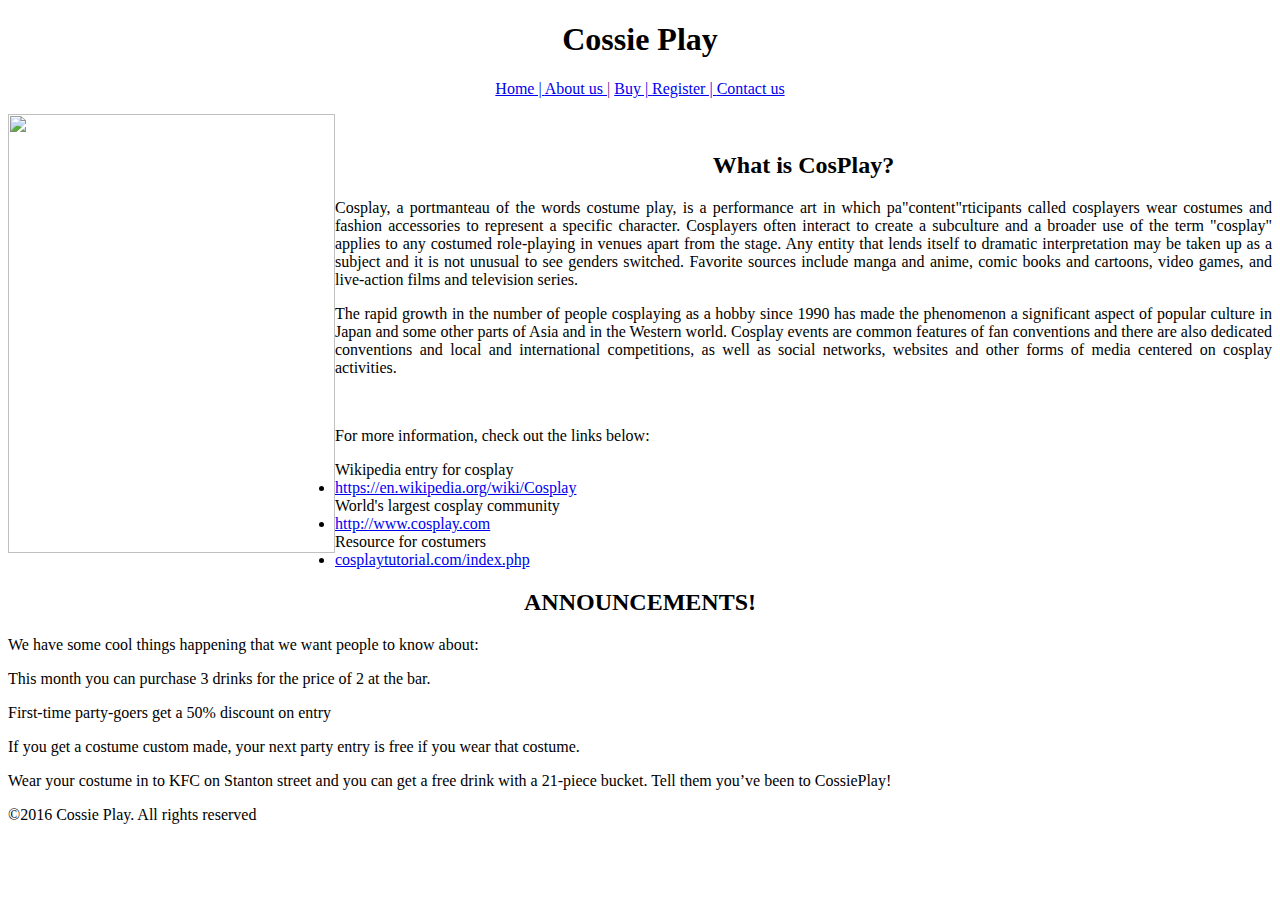
==== index.html @ fd28e475 "Add files via upload" ====
<!doctype html>
<html><!-- InstanceBegin template="../CosPlay/Templates/template.dwt" codeOutsideHTMLIsLocked="false" -->
<head>
<meta charset="UTF-8">
<!-- InstanceBeginEditable name="doctitle" -->
<title>Home Page</title>
<!-- InstanceEndEditable -->
<!-- InstanceParam name="OptionalRegion1" type="boolean" value="true" -->
<!-- InstanceBeginEditable name="head" -->
<!-- InstanceEndEditable -->
<link href="css/CossiePlay.css" rel="stylesheet" type="text/css">
</head>

<body>
<div id="Banner">
  <h1 align="center">Cossie Play</h1>
</div>

<div id="Navigation_Bar">
  <div align="center">
    <a href="index.html">Home | </a>
    <a href="about%20us.html">About us </a><a href="">|</a>
    <a href="buy.html"> Buy | </a>
    <a href="register.html">Register | </a>
    <a href="contact%20us.html">Contact us </a></div>
</div>

<div id="Main_Content"> 
<!-- InstanceBeginEditable name="Main_Content" -->
<p align="center"><img src="images/winter-kingdom-798279_1920.jpg"  alt="" width="327" height="439" align="left"/></p>
<p align="center">&nbsp;</p>

<div id="content1">
<h2 align="center">What is CosPlay?</h2>
<p align="justify"> Cosplay, a portmanteau of the words costume play, is a performance art in which pa"content"rticipants called cosplayers wear costumes and fashion accessories to represent a specific character. Cosplayers often interact to create a subculture and a broader use of the term &quot;cosplay&quot; applies to any costumed role-playing in venues apart from the stage. Any entity that lends itself to dramatic interpretation may be taken up as a subject and it is not unusual to see genders switched. Favorite sources include manga and anime, comic books and cartoons, video games, and live-action films and television series.</p>
<p align="justify">The rapid growth in the number of people cosplaying as a hobby since 1990 has made the phenomenon a significant aspect of popular culture in Japan and some other parts of Asia and in the Western world. Cosplay events are common features of fan conventions and there are also dedicated conventions and local and international competitions, as well as social networks, websites and other forms of media centered on cosplay activities.</p>
<p align="justify"><br>
</p>
</div>

<div id="links">
<p align="justify">For more information, check out the links below:</p>
<ul type="disc">
  <a>Wikipedia entry for cosplay</a>
  <li><a href="https://en.wikipedia.org/wiki/Cosplay">https://en.wikipedia.org/wiki/Cosplay </a></li>
  <a>World's largest cosplay community</a>
  <li><a href="http://www.cosplay.com">http://www.cosplay.com </a></li>
  <a>Resource for costumers</a>
  <li><a href="http://cosplaytutorial.com/index.php">cosplaytutorial.com/index.php </a></li>
</ul>
<p></p>
</div>

<nav>
  <div id="announcement">
     <div align="center">
       <h2><a><strong> ANNOUNCEMENTS!</strong></a></h2>
     </div>
         <a>We have some cool things happening that we want people to know about:</a></p>
         <p><a> This month you can purchase 3 drinks for the price of 2 at the bar. </a></p>
       <p><a>First-time party-goers get a 50% discount on entry
         </a></p>
       <p><a>If you get a costume custom made, your next party entry is free if you wear that costume.
         </a></p>
       <p><a>Wear your costume in to KFC on Stanton street and you can get a free drink with a 21-piece bucket. Tell them you’ve been to CossiePlay!</a></p>
    </div> 
</nav>


<!-- InstanceEndEditable -->
</div>

<div id="Footer">
  <p>&copy;2016 Cossie Play. All rights reserved</p>
</div>
</body>
<!-- InstanceEnd --></html>
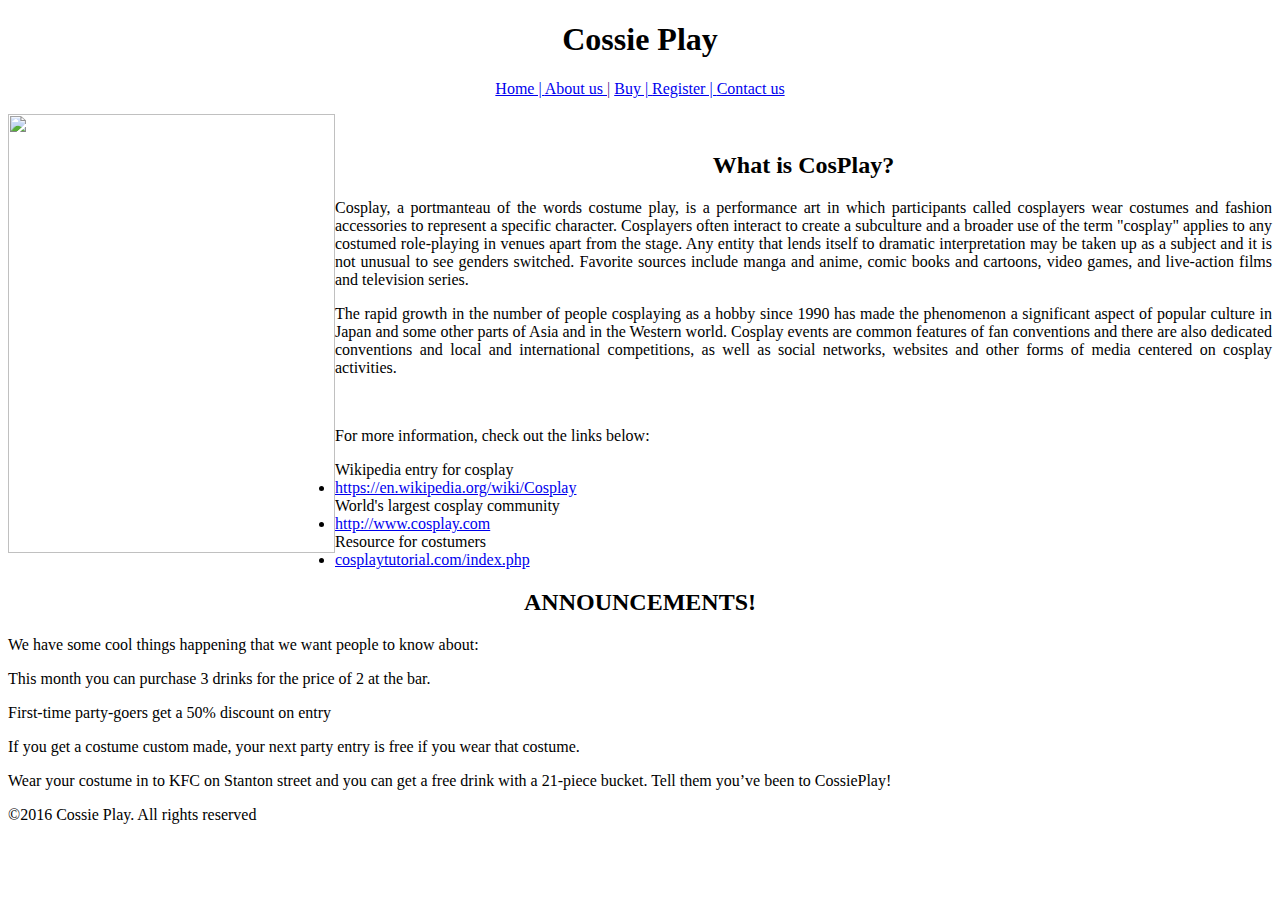
==== commit 25382440: "Update index.html" ====
--- a/index.html
+++ b/index.html
@@ -32,7 +32,7 @@
 
 <div id="content1">
 <h2 align="center">What is CosPlay?</h2>
-<p align="justify"> Cosplay, a portmanteau of the words costume play, is a performance art in which pa"content"rticipants called cosplayers wear costumes and fashion accessories to represent a specific character. Cosplayers often interact to create a subculture and a broader use of the term &quot;cosplay&quot; applies to any costumed role-playing in venues apart from the stage. Any entity that lends itself to dramatic interpretation may be taken up as a subject and it is not unusual to see genders switched. Favorite sources include manga and anime, comic books and cartoons, video games, and live-action films and television series.</p>
+<p align="justify"> Cosplay, a portmanteau of the words costume play, is a performance art in which participants called cosplayers wear costumes and fashion accessories to represent a specific character. Cosplayers often interact to create a subculture and a broader use of the term &quot;cosplay&quot; applies to any costumed role-playing in venues apart from the stage. Any entity that lends itself to dramatic interpretation may be taken up as a subject and it is not unusual to see genders switched. Favorite sources include manga and anime, comic books and cartoons, video games, and live-action films and television series.</p>
 <p align="justify">The rapid growth in the number of people cosplaying as a hobby since 1990 has made the phenomenon a significant aspect of popular culture in Japan and some other parts of Asia and in the Western world. Cosplay events are common features of fan conventions and there are also dedicated conventions and local and international competitions, as well as social networks, websites and other forms of media centered on cosplay activities.</p>
 <p align="justify"><br>
 </p>
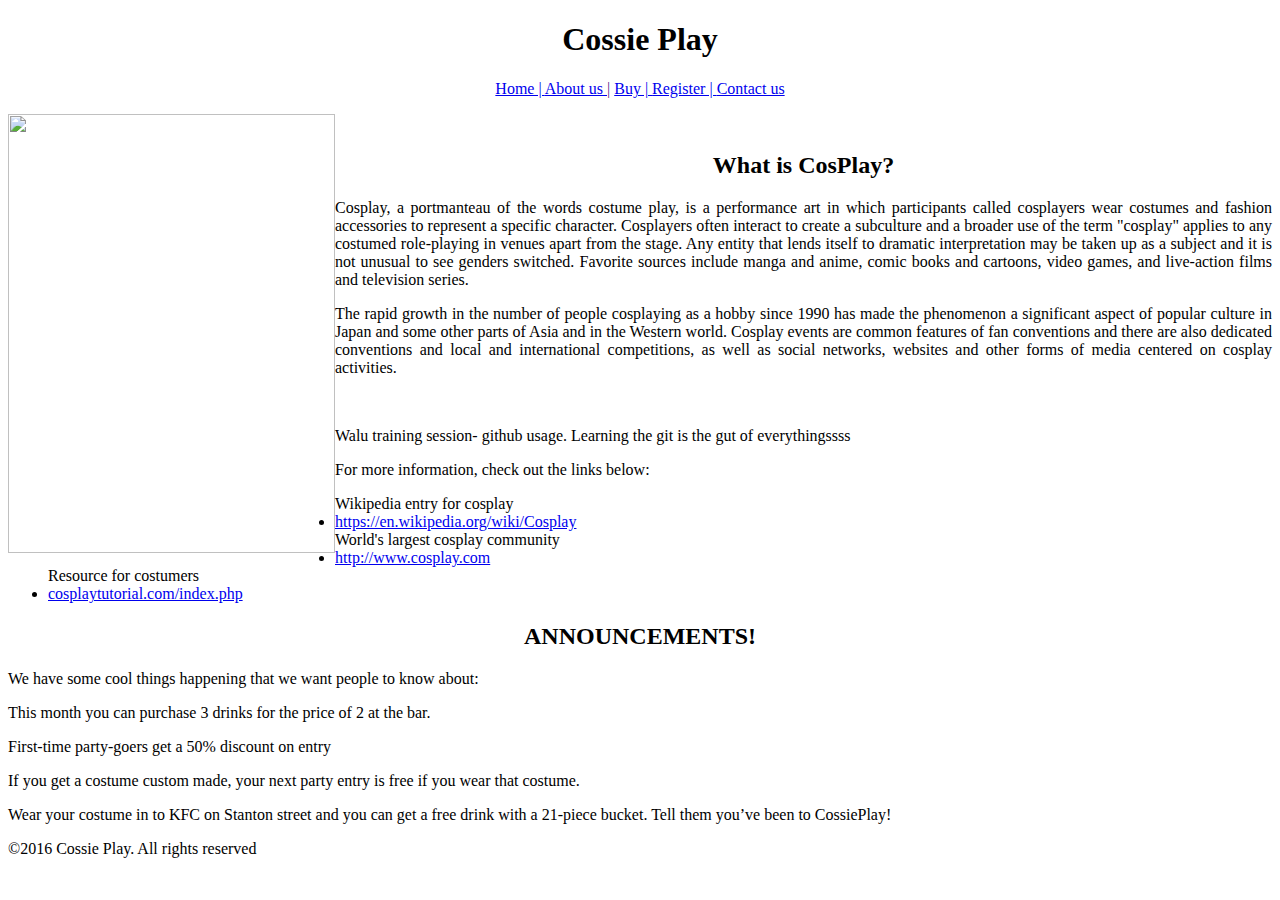
==== commit 67d18587: "See if info is updated" ====
--- a/index.html
+++ b/index.html
@@ -37,6 +37,8 @@
 <p align="justify"><br>
 </p>
 </div>
+<p>Walu training session- github usage.
+Learning the git is the gut of everythingssss</p>
 
 <div id="links">
 <p align="justify">For more information, check out the links below:</p>
